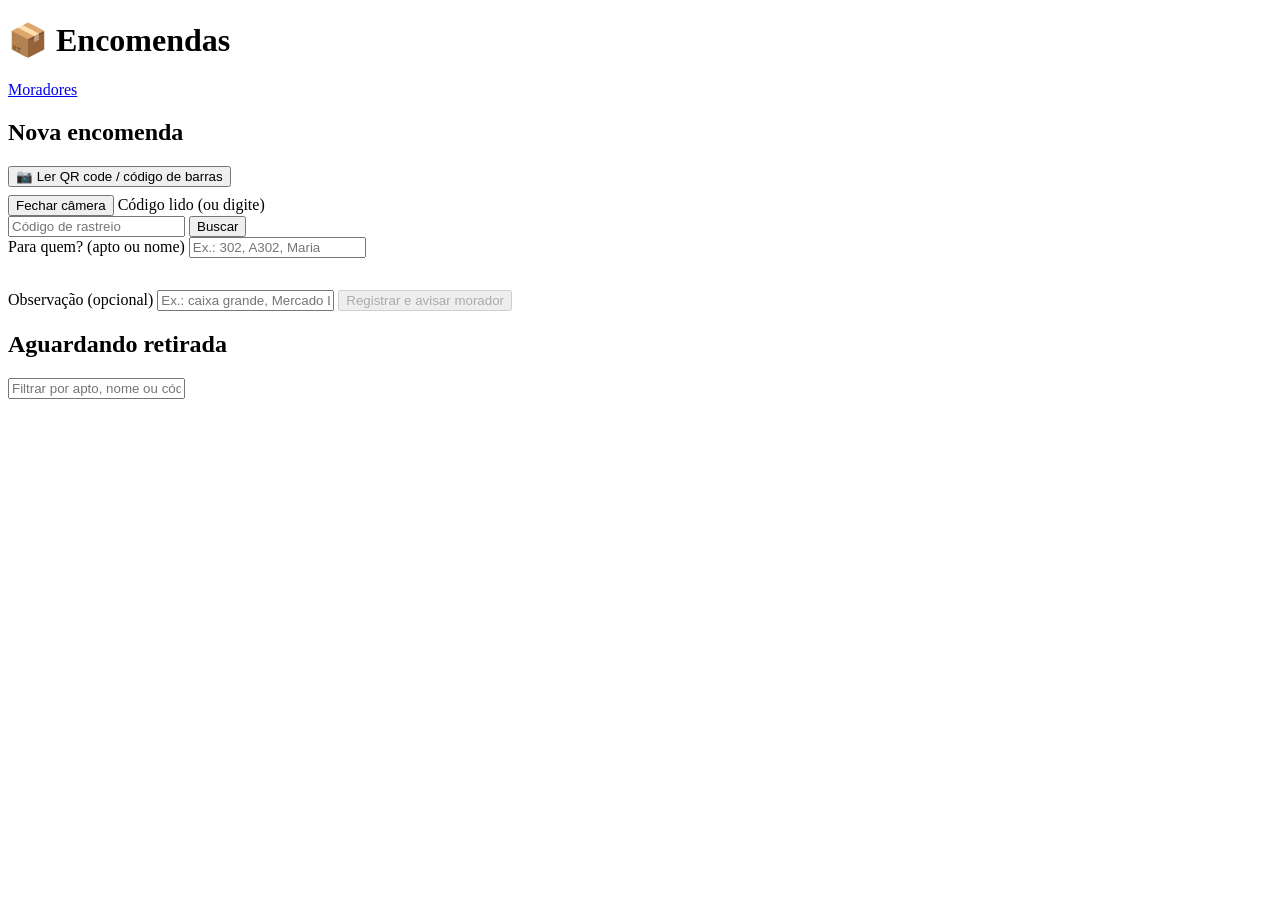
==== app/static/index.html @ 4e9aac0c "MVP: sistema de encomendas da portaria com leitura de QR e aviso por WhatsApp Co-Authored-By: Claude" ====
<!doctype html>
<html lang="pt-BR">
<head>
  <meta charset="utf-8">
  <meta name="viewport" content="width=device-width, initial-scale=1">
  <title>Portaria - Encomendas</title>
  <link rel="stylesheet" href="/static/estilo.css">
  <script src="/static/vendor/html5-qrcode.min.js"></script><!-- html5-qrcode 2.3.8 -->
</head>
<body>
<header>
  <h1 id="titulo">📦 Encomendas</h1>
  <a href="/moradores">Moradores</a>
</header>

<main>
  <section>
    <h2>Nova encomenda</h2>
    <button id="btn-ler" class="primario grande">📷 Ler QR code / código de barras</button>
    <div id="leitor" class="oculto"></div>
    <button id="btn-parar" class="grande oculto" style="margin-top:8px">Fechar câmera</button>

    <label for="codigo">Código lido (ou digite)</label>
    <div class="linha">
      <input id="codigo" placeholder="Código de rastreio" autocomplete="off">
      <button id="btn-buscar-codigo">Buscar</button>
    </div>
    <div id="aviso-codigo"></div>

    <label for="busca-morador">Para quem? (apto ou nome)</label>
    <input id="busca-morador" placeholder="Ex.: 302, A302, Maria" autocomplete="off">
    <ul id="resultado-moradores" class="lista"></ul>

    <label for="observacao">Observação (opcional)</label>
    <input id="observacao" placeholder="Ex.: caixa grande, Mercado Livre">

    <button id="btn-registrar" class="primario grande" style="margin-top:16px" disabled>
      Registrar e avisar morador
    </button>
    <div id="aviso-registro"></div>
  </section>

  <section>
    <h2>Aguardando retirada <span id="contagem" class="detalhe"></span></h2>
    <input id="busca-pendentes" placeholder="Filtrar por apto, nome ou código">
    <ul id="pendentes" class="lista"></ul>
  </section>
</main>

<dialog id="dlg-retirada">
  <form method="dialog" id="form-retirada">
    <h2>Entregar encomenda</h2>
    <p id="dlg-descricao" class="detalhe"></p>
    <label for="cod-retirada">Código de retirada informado pelo morador</label>
    <input id="cod-retirada" class="codigo-grande" inputmode="numeric" maxlength="4" autocomplete="off">
    <label for="retirada-por">Quem retirou (opcional)</label>
    <input id="retirada-por" placeholder="Nome">
    <label style="display:flex;gap:8px;align-items:center;color:var(--texto)">
      <input type="checkbox" id="sem-codigo" style="width:auto"> Morador não tem o código (exige nome)
    </label>
    <div id="dlg-erro"></div>
    <div class="linha" style="margin-top:16px;justify-content:flex-end">
      <button value="cancelar" formnovalidate>Cancelar</button>
      <button id="btn-confirmar-retirada" class="primario" value="ok">Confirmar entrega</button>
    </div>
  </form>
</dialog>

<script>
const $ = (id) => document.getElementById(id);
let moradorSelecionado = null;
let leitor = null;
let encomendaRetirada = null;

async function api(caminho, opcoes = {}) {
  const resp = await fetch(caminho, {
    headers: { "Content-Type": "application/json" },
    ...opcoes,
  });
  if (resp.status === 204) return null;
  const dados = await resp.json().catch(() => ({}));
  if (!resp.ok) {
    const detalhe = Array.isArray(dados.detail) ? dados.detail.map(d => d.msg).join("; ") : dados.detail;
    throw new Error(detalhe || `Erro ${resp.status}`);
  }
  return dados;
}

function aviso(el, texto, tipo = "ok") {
  el.innerHTML = texto ? `<div class="aviso ${tipo}"></div>` : "";
  if (texto) el.firstChild.textContent = texto;
}

function escapar(s) {
  const d = document.createElement("div");
  d.textContent = s ?? "";
  return d.innerHTML;
}

// ---------- Leitura do código ----------

$("btn-ler").onclick = async () => {
  $("leitor").classList.remove("oculto");
  $("btn-parar").classList.remove("oculto");
  $("btn-ler").classList.add("oculto");
  leitor = new Html5Qrcode("leitor", {
    formatsToSupport: [
      Html5QrcodeSupportedFormats.QR_CODE,
      Html5QrcodeSupportedFormats.DATA_MATRIX,
      Html5QrcodeSupportedFormats.CODE_128,
      Html5QrcodeSupportedFormats.CODE_39,
      Html5QrcodeSupportedFormats.EAN_13,
    ],
    verbose: false,
  });
  try {
    await leitor.start(
      { facingMode: "environment" },
      { fps: 10, qrbox: { width: 260, height: 260 } },
      async (texto) => { await pararLeitor(); codigoLido(texto); },
    );
  } catch (e) {
    await pararLeitor();
    aviso($("aviso-codigo"), "Não foi possível abrir a câmera. No celular, o site precisa estar em HTTPS. " + e, "erro");
  }
};

async function pararLeitor() {
  if (leitor) {
    try { await leitor.stop(); } catch (_) {}
    try { leitor.clear(); } catch (_) {}
    leitor = null;
  }
  $("leitor").classList.add("oculto");
  $("btn-parar").classList.add("oculto");
  $("btn-ler").classList.remove("oculto");
}
$("btn-parar").onclick = pararLeitor;

async function codigoLido(texto) {
  $("codigo").value = texto.trim();
  if (navigator.vibrate) navigator.vibrate(100);
  await buscarCodigo();
}

async function buscarCodigo() {
  const codigo = $("codigo").value.trim();
  aviso($("aviso-codigo"), "");
  if (!codigo) return;
  try {
    const r = await api(`/api/buscar-codigo?codigo=${encodeURIComponent(codigo)}`);
    if (r.ja_registrada) {
      aviso($("aviso-codigo"), "Atenção: este código já está registrado e aguardando retirada.", "alerta");
    }
    if (r.morador) {
      selecionarMorador(r.morador);
      $("resultado-moradores").innerHTML = "";
      renderMoradores([r.morador]);
      if (!r.ja_registrada) aviso($("aviso-codigo"), `Rastreio pré-cadastrado por ${r.morador.nome} (${r.morador.unidade}).`);
    } else {
      $("busca-morador").focus();
    }
  } catch (e) {
    aviso($("aviso-codigo"), e.message, "erro");
  }
}
$("btn-buscar-codigo").onclick = buscarCodigo;
$("codigo").addEventListener("keydown", (e) => { if (e.key === "Enter") buscarCodigo(); });

// ---------- Escolha do morador ----------

let atrasoBusca;
$("busca-morador").addEventListener("input", () => {
  clearTimeout(atrasoBusca);
  atrasoBusca = setTimeout(async () => {
    const q = $("busca-morador").value.trim();
    if (!q) { renderMoradores([]); return; }
    renderMoradores(await api(`/api/moradores?q=${encodeURIComponent(q)}`));
  }, 250);
});

function renderMoradores(lista) {
  const ul = $("resultado-moradores");
  ul.innerHTML = "";
  for (const m of lista) {
    const li = document.createElement("li");
    li.className = "clicavel" + (moradorSelecionado?.id === m.id ? " selecionado" : "");
    li.innerHTML = `<div><strong>${escapar(m.unidade)}</strong><br><span class="detalhe">${escapar(m.nome)}</span></div>`;
    li.onclick = () => { selecionarMorador(m); renderMoradores(lista); };
    ul.appendChild(li);
  }
  if (lista.length === 0 && $("busca-morador").value.trim()) {
    ul.innerHTML = `<li class="detalhe">Nenhum morador encontrado. Cadastre em "Moradores".</li>`;
  }
}

function selecionarMorador(m) {
  moradorSelecionado = m;
  $("btn-registrar").disabled = false;
  $("btn-registrar").textContent = `Registrar e avisar ${m.nome.split(" ")[0]} (${m.unidade})`;
}

// ---------- Registro ----------

$("btn-registrar").onclick = async () => {
  if (!moradorSelecionado) return;
  $("btn-registrar").disabled = true;
  try {
    const r = await api("/api/encomendas", {
      method: "POST",
      body: JSON.stringify({
        morador_id: moradorSelecionado.id,
        codigo: $("codigo").value.trim(),
        observacao: $("observacao").value.trim(),
      }),
    });
    if (r.notificado) {
      aviso($("aviso-registro"), `✅ Registrada! ${moradorSelecionado.nome} foi avisado(a). Código de retirada: ${r.codigo_retirada}`);
    } else {
      aviso($("aviso-registro"), `Encomenda registrada, mas o aviso falhou: ${r.erro_notificacao}`, "alerta");
    }
    limparFormulario();
    carregarPendentes();
  } catch (e) {
    aviso($("aviso-registro"), e.message, "erro");
    $("btn-registrar").disabled = false;
  }
};

function limparFormulario() {
  moradorSelecionado = null;
  for (const id of ["codigo", "busca-morador", "observacao"]) $(id).value = "";
  $("resultado-moradores").innerHTML = "";
  aviso($("aviso-codigo"), "");
  $("btn-registrar").disabled = true;
  $("btn-registrar").textContent = "Registrar e avisar morador";
}

// ---------- Pendentes ----------

async function carregarPendentes() {
  const q = $("busca-pendentes").value.trim();
  const lista = await api(`/api/encomendas?status=pendentes&q=${encodeURIComponent(q)}`);
  $("contagem").textContent = `(${lista.length})`;
  const ul = $("pendentes");
  ul.innerHTML = lista.length ? "" : `<li class="detalhe">Nenhuma encomenda aguardando.</li>`;
  for (const e of lista) {
    const li = document.createElement("li");
    const status = e.notificado
      ? `<span class="etiqueta ok">✓ avisado</span>`
      : `<span class="etiqueta erro" title="${escapar(e.erro_notificacao)}">⚠ aviso não enviado</span>`;
    li.innerHTML = `
      <div>
        <strong>${escapar(e.unidade)}</strong> · ${escapar(e.nome)}<br>
        <span class="detalhe">${escapar(e.recebida_em)}${e.codigo ? " · " + escapar(e.codigo) : ""}${e.observacao ? " · " + escapar(e.observacao) : ""}</span><br>
        ${status}
      </div>
      <div class="acoes">
        <button data-acao="reenviar" title="Reenviar aviso">🔁</button>
        <button data-acao="entregar" class="primario">Entregar</button>
      </div>`;
    li.querySelector('[data-acao="reenviar"]').onclick = () => reenviar(e);
    li.querySelector('[data-acao="entregar"]').onclick = () => abrirRetirada(e);
    ul.appendChild(li);
  }
}

let atrasoPendentes;
$("busca-pendentes").addEventListener("input", () => {
  clearTimeout(atrasoPendentes);
  atrasoPendentes = setTimeout(carregarPendentes, 250);
});

async function reenviar(e) {
  try {
    const r = await api(`/api/encomendas/${e.id}/reenviar`, { method: "POST" });
    alert(r.notificado ? "Aviso reenviado." : "Falhou: " + r.erro_notificacao);
  } catch (err) { alert(err.message); }
  carregarPendentes();
}

function abrirRetirada(e) {
  encomendaRetirada = e;
  $("dlg-descricao").textContent = `${e.unidade} · ${e.nome}`;
  $("cod-retirada").value = "";
  $("retirada-por").value = "";
  $("sem-codigo").checked = false;
  aviso($("dlg-erro"), "");
  $("dlg-retirada").showModal();
  $("cod-retirada").focus();
}

$("btn-confirmar-retirada").onclick = async (ev) => {
  ev.preventDefault();
  try {
    await api(`/api/encomendas/${encomendaRetirada.id}/retirar`, {
      method: "POST",
      body: JSON.stringify({
        codigo_retirada: $("cod-retirada").value.trim(),
        retirada_por: $("retirada-por").value.trim(),
        sem_codigo: $("sem-codigo").checked,
      }),
    });
    $("dlg-retirada").close();
    carregarPendentes();
  } catch (e) {
    aviso($("dlg-erro"), e.message, "erro");
  }
};

api("/api/config").then(c => { $("titulo").textContent = `📦 ${c.nome_condominio}`; });
carregarPendentes();
</script>
</body>
</html>
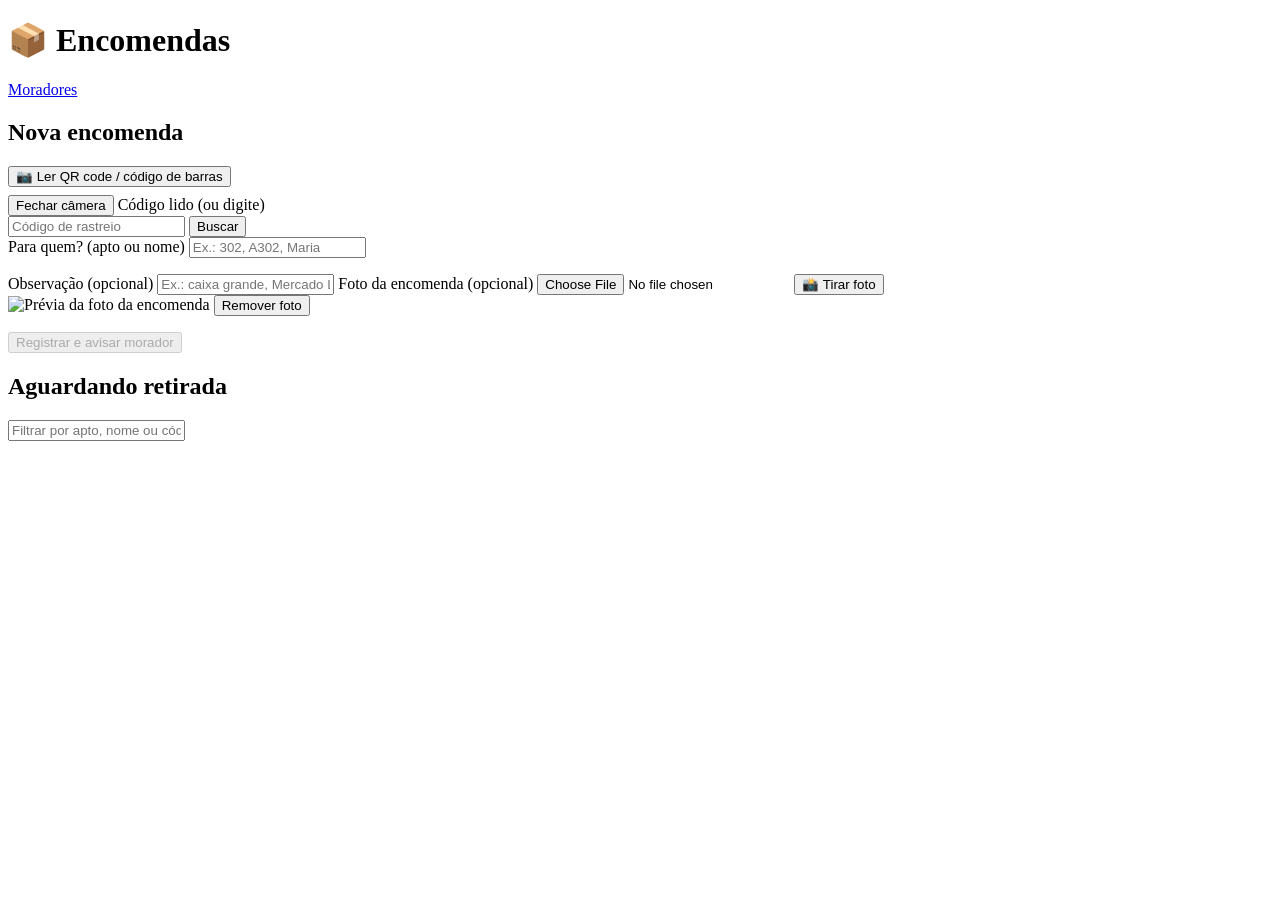
==== commit 9a2956fe: "Foto da encomenda no registro e na entrega - Botão para tirar foto com a câmera do celular; a foto é" ====
--- a/app/static/index.html
+++ b/app/static/index.html
@@ -34,6 +34,14 @@
     <label for="observacao">Observação (opcional)</label>
     <input id="observacao" placeholder="Ex.: caixa grande, Mercado Livre">
 
+    <label>Foto da encomenda (opcional)</label>
+    <input type="file" id="foto-arquivo" accept="image/*" capture="environment" class="oculto">
+    <button id="btn-foto" type="button" class="grande">📸 Tirar foto</button>
+    <div id="foto-previa" class="foto-previa oculto">
+      <img id="foto-img" alt="Prévia da foto da encomenda">
+      <button id="btn-remover-foto" type="button">Remover foto</button>
+    </div>
+
     <button id="btn-registrar" class="primario grande" style="margin-top:16px" disabled>
       Registrar e avisar morador
     </button>
@@ -51,6 +59,7 @@
   <form method="dialog" id="form-retirada">
     <h2>Entregar encomenda</h2>
     <p id="dlg-descricao" class="detalhe"></p>
+    <img id="dlg-foto" class="foto-dialogo oculto" alt="Foto da encomenda">
     <label for="cod-retirada">Código de retirada informado pelo morador</label>
     <input id="cod-retirada" class="codigo-grande" inputmode="numeric" maxlength="4" autocomplete="off">
     <label for="retirada-por">Quem retirou (opcional)</label>
@@ -66,11 +75,19 @@
   </form>
 </dialog>
 
+<dialog id="dlg-foto-grande">
+  <form method="dialog">
+    <img id="foto-grande" class="foto-grande" alt="Foto da encomenda">
+    <div class="linha" style="margin-top:12px;justify-content:flex-end"><button>Fechar</button></div>
+  </form>
+</dialog>
+
 <script>
 const $ = (id) => document.getElementById(id);
 let moradorSelecionado = null;
 let leitor = null;
 let encomendaRetirada = null;
+let fotoBlob = null;
 
 async function api(caminho, opcoes = {}) {
   const resp = await fetch(caminho, {
@@ -200,6 +217,66 @@
   $("btn-registrar").textContent = `Registrar e avisar ${m.nome.split(" ")[0]} (${m.unidade})`;
 }
 
+// ---------- Foto ----------
+
+$("btn-foto").onclick = () => $("foto-arquivo").click();
+
+$("foto-arquivo").onchange = async () => {
+  const arquivo = $("foto-arquivo").files[0];
+  $("foto-arquivo").value = "";
+  if (!arquivo) return;
+  try {
+    fotoBlob = await comprimirFoto(arquivo);
+  } catch (e) {
+    fotoBlob = arquivo; // navegador antigo: envia a original
+  }
+  $("foto-img").src = URL.createObjectURL(fotoBlob);
+  $("foto-previa").classList.remove("oculto");
+  $("btn-foto").textContent = "📸 Tirar outra foto";
+};
+
+$("btn-remover-foto").onclick = limparFoto;
+
+function limparFoto() {
+  if ($("foto-img").src) URL.revokeObjectURL($("foto-img").src);
+  fotoBlob = null;
+  $("foto-img").removeAttribute("src");
+  $("foto-previa").classList.add("oculto");
+  $("btn-foto").textContent = "📸 Tirar foto";
+}
+
+// Reduz a foto do celular (5–10 MB) para ~200 KB antes de enviar.
+async function comprimirFoto(arquivo, ladoMax = 1280, qualidade = 0.75) {
+  const img = await createImageBitmap(arquivo, { imageOrientation: "from-image" });
+  const escala = Math.min(1, ladoMax / Math.max(img.width, img.height));
+  const canvas = document.createElement("canvas");
+  canvas.width = Math.round(img.width * escala);
+  canvas.height = Math.round(img.height * escala);
+  canvas.getContext("2d").drawImage(img, 0, 0, canvas.width, canvas.height);
+  img.close();
+  return new Promise((ok, falha) =>
+    canvas.toBlob((b) => (b ? ok(b) : falha(new Error("Falha ao comprimir"))), "image/jpeg", qualidade));
+}
+
+async function enviarFoto(encomendaId, blob) {
+  const form = new FormData();
+  form.append("foto", blob, "foto.jpg");
+  const resp = await fetch(`/api/encomendas/${encomendaId}/foto`, { method: "PUT", body: form });
+  if (!resp.ok) {
+    const dados = await resp.json().catch(() => ({}));
+    throw new Error(dados.detail || `Erro ${resp.status}`);
+  }
+}
+
+function urlFoto(e) {
+  return `/api/encomendas/${e.id}/foto?v=${encodeURIComponent(e.foto)}`;
+}
+
+function verFotoGrande(e) {
+  $("foto-grande").src = urlFoto(e);
+  $("dlg-foto-grande").showModal();
+}
+
 // ---------- Registro ----------
 
 $("btn-registrar").onclick = async () => {
@@ -214,10 +291,15 @@
         observacao: $("observacao").value.trim(),
       }),
     });
+    let erroFoto = "";
+    if (fotoBlob) {
+      try { await enviarFoto(r.id, fotoBlob); }
+      catch (e) { erroFoto = ` A foto não foi salva (${e.message}).`; }
+    }
     if (r.notificado) {
-      aviso($("aviso-registro"), `✅ Registrada! ${moradorSelecionado.nome} foi avisado(a). Código de retirada: ${r.codigo_retirada}`);
+      aviso($("aviso-registro"), `✅ Registrada! ${moradorSelecionado.nome} foi avisado(a). Código de retirada: ${r.codigo_retirada}.${erroFoto}`, erroFoto ? "alerta" : "ok");
     } else {
-      aviso($("aviso-registro"), `Encomenda registrada, mas o aviso falhou: ${r.erro_notificacao}`, "alerta");
+      aviso($("aviso-registro"), `Encomenda registrada, mas o aviso falhou: ${r.erro_notificacao}.${erroFoto}`, "alerta");
     }
     limparFormulario();
     carregarPendentes();
@@ -232,6 +314,7 @@
   for (const id of ["codigo", "busca-morador", "observacao"]) $(id).value = "";
   $("resultado-moradores").innerHTML = "";
   aviso($("aviso-codigo"), "");
+  limparFoto();
   $("btn-registrar").disabled = true;
   $("btn-registrar").textContent = "Registrar e avisar morador";
 }
@@ -250,7 +333,8 @@
       ? `<span class="etiqueta ok">✓ avisado</span>`
       : `<span class="etiqueta erro" title="${escapar(e.erro_notificacao)}">⚠ aviso não enviado</span>`;
     li.innerHTML = `
-      <div>
+      ${e.tem_foto ? `<img class="miniatura" src="${urlFoto(e)}" alt="Foto" loading="lazy">` : ""}
+      <div class="info">
         <strong>${escapar(e.unidade)}</strong> · ${escapar(e.nome)}<br>
         <span class="detalhe">${escapar(e.recebida_em)}${e.codigo ? " · " + escapar(e.codigo) : ""}${e.observacao ? " · " + escapar(e.observacao) : ""}</span><br>
         ${status}
@@ -261,6 +345,7 @@
       </div>`;
     li.querySelector('[data-acao="reenviar"]').onclick = () => reenviar(e);
     li.querySelector('[data-acao="entregar"]').onclick = () => abrirRetirada(e);
+    if (e.tem_foto) li.querySelector(".miniatura").onclick = () => verFotoGrande(e);
     ul.appendChild(li);
   }
 }
@@ -282,6 +367,8 @@
 function abrirRetirada(e) {
   encomendaRetirada = e;
   $("dlg-descricao").textContent = `${e.unidade} · ${e.nome}`;
+  $("dlg-foto").classList.toggle("oculto", !e.tem_foto);
+  if (e.tem_foto) $("dlg-foto").src = urlFoto(e); else $("dlg-foto").removeAttribute("src");
   $("cod-retirada").value = "";
   $("retirada-por").value = "";
   $("sem-codigo").checked = false;
